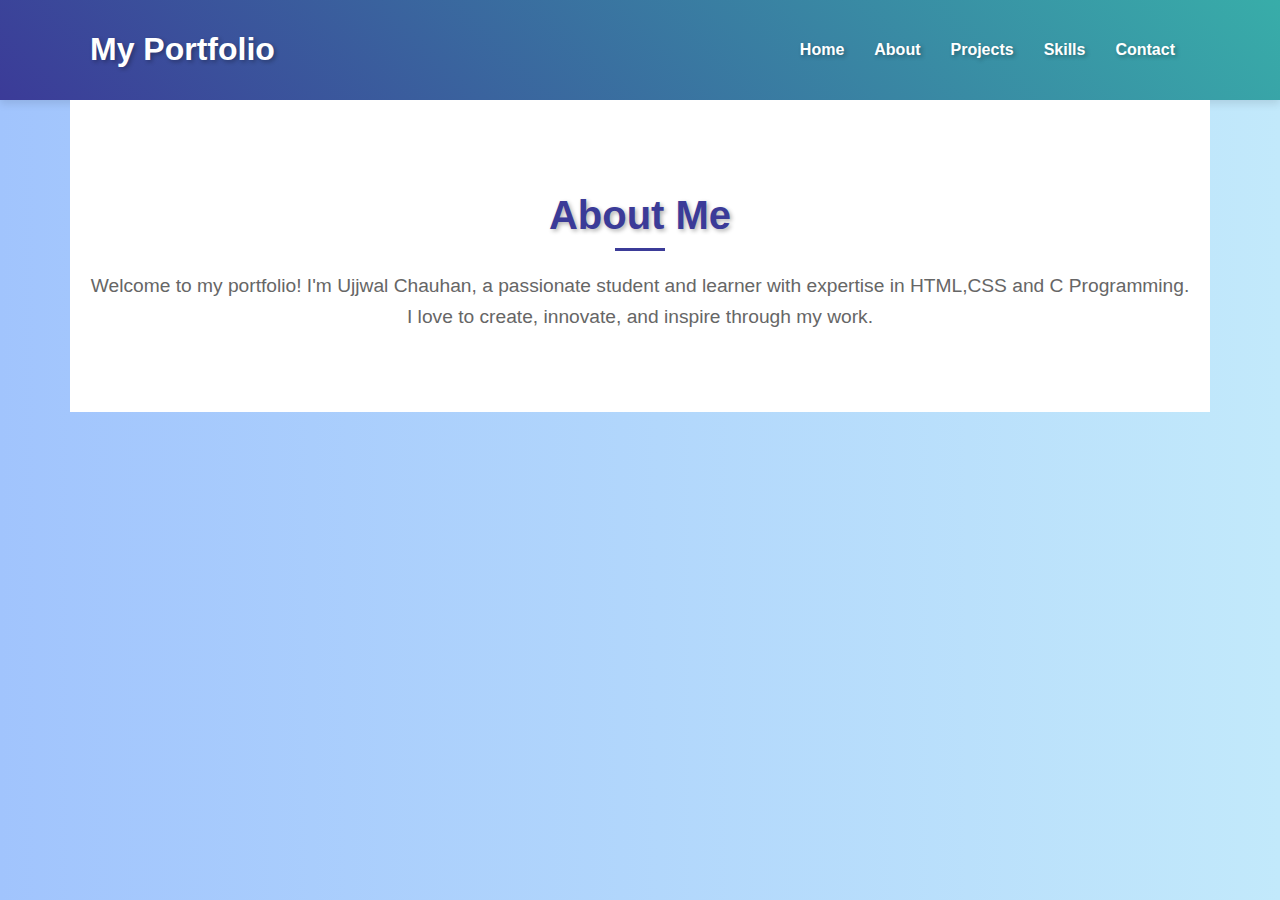
==== about.html @ 88241a09 "My portfolio" ====
<!DOCTYPE html>
<html lang="en">

<head>
    <meta charset="UTF-8">
    <meta name="viewport" content="width=device-width, initial-scale=1.0">
    <title>About - My Portfolio</title>
    <link rel="stylesheet" href="styleabout.css">
</head>

<body>
    <header>
        <div class="container">
            <h1>My Portfolio</h1>
            <nav>
                <ul>
                    <li><a href="index.html">Home</a></li>
                    <li><a href="about.html">About</a></li>
                    <li><a href="projects.html">Projects</a></li>
                    <li><a href="skills.html">Skills</a></li>
                    <li><a href="contact.html">Contact</a></li>
                </ul>
            </nav>
        </div>
    </header>
    <section id="about">
        <div class="container">
            <h2>About Me</h2>
            <p>Welcome to my portfolio! I'm Ujjwal Chauhan, a passionate student and learner with expertise in HTML,CSS
                and C Programming. I love to create, innovate, and inspire through my work.</p>
        </div>
    </section>
</body>

</html>
---- styleabout.css ----
body {
    font-family: 'Arial', sans-serif;
    margin: 0;
    padding: 0;
    background: linear-gradient(90deg, #a1c4fd, #c2e9fb);
    color: #333;
}

header {
    background: linear-gradient(45deg, #3b3b98, #38ada9);
    color: white;
    padding: 10px 0;
    box-shadow: 0 4px 8px rgba(0, 0, 0, 0.1);
    text-shadow: 2px 2px 4px rgba(0, 0, 0, 0.3);
}

header .container {
    display: flex;
    justify-content: space-between;
    align-items: center;
    max-width: 1100px;
    margin: 0 auto;
}

header nav ul {
    list-style: none;
    display: flex;
    margin: 0;
    padding: 0;
}

header nav ul li {
    margin: 0 15px;
}

header nav ul li a {
    color: white;
    text-decoration: none;
    font-weight: bold;
    transition: color 0.3s ease;
}

header nav ul li a:hover {
    color: #ffcc00;
}

section {
    padding: 60px 20px;
    text-align: center;
    max-width: 1100px;
    margin: 0 auto;
    background: #fff url('../images/section-texture.jpg') no-repeat center center/cover;
}

section h2 {
    font-size: 2.5em;
    margin-bottom: 20px;
    color: #3b3b98;
    position: relative;
    text-shadow: 2px 2px 4px rgba(0, 0, 0, 0.3);
}

section h2:after {
    content: '';
    width: 50px;
    height: 3px;
    background: #3b3b98;
    display: block;
    margin: 10px auto 0;
}

section p {
    font-size: 1.2em;
    line-height: 1.6;
    color: #666;
}
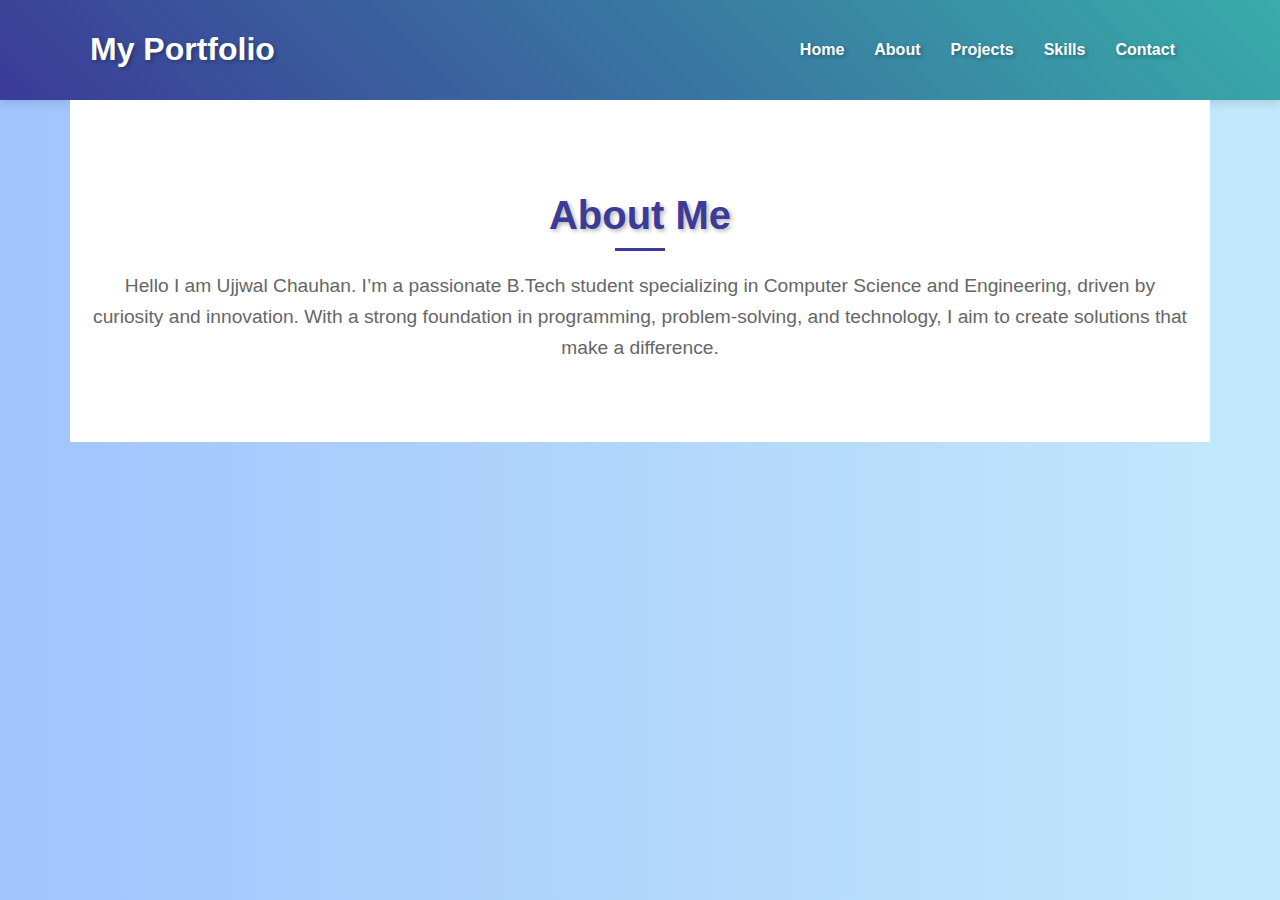
==== commit b0c38d24: "Update about.html" ====
--- a/about.html
+++ b/about.html
@@ -26,10 +26,10 @@
     <section id="about">
         <div class="container">
             <h2>About Me</h2>
-            <p>Welcome to my portfolio! I'm Ujjwal Chauhan, a passionate student and learner with expertise in HTML,CSS
-                and C Programming. I love to create, innovate, and inspire through my work.</p>
+            <p>Hello I am Ujjwal Chauhan.
+                I’m a passionate B.Tech student specializing in Computer Science and Engineering, driven by curiosity and innovation. With a strong foundation in programming, problem-solving, and technology, I aim to create solutions that make a difference.</p>
         </div>
     </section>
 </body>
 
-</html>+</html>
